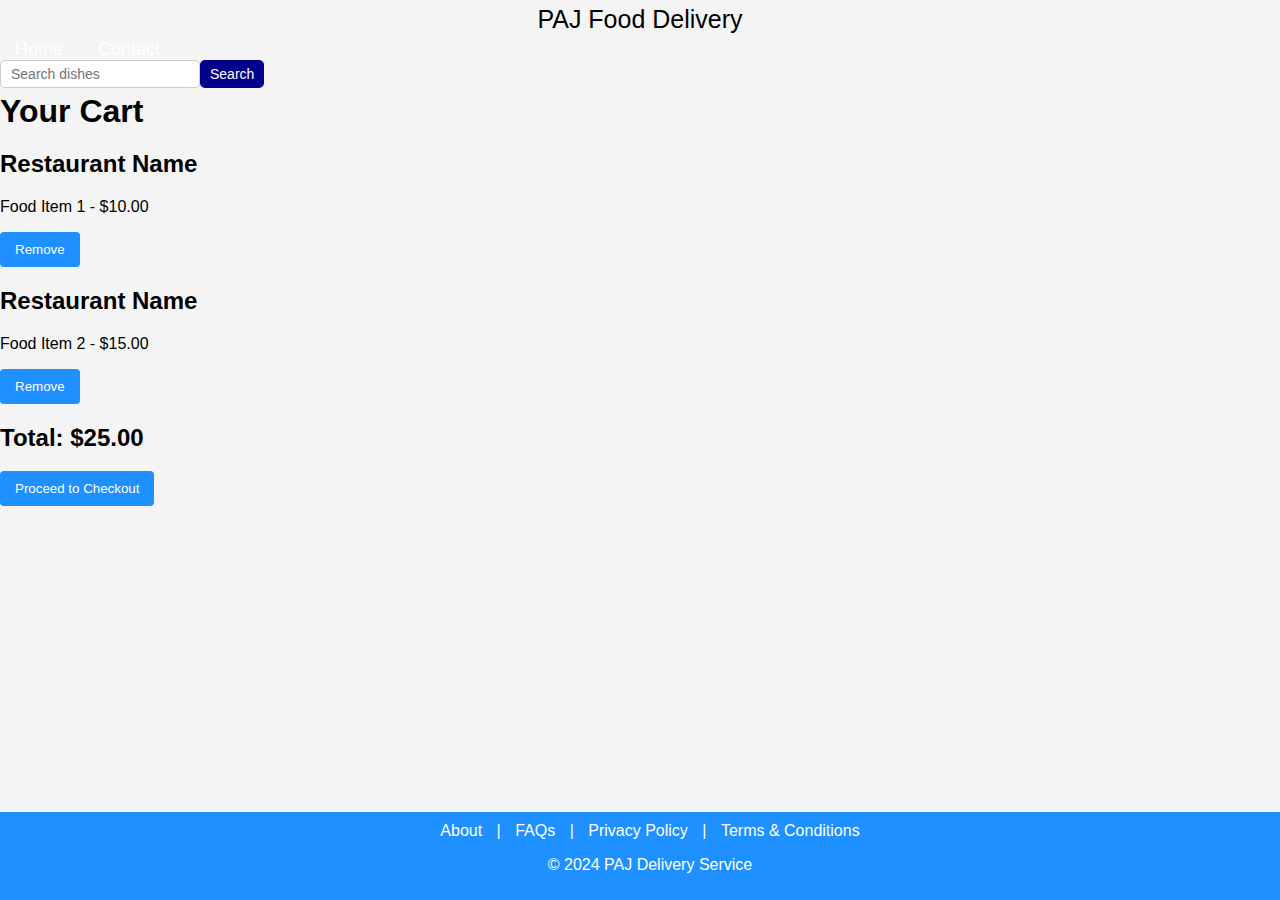
==== cart.html @ 9825f144 "Abeeb did home page css styling and some htmls" ====
<!DOCTYPE html>
<html lang="en">
<head>
    <meta charset="UTF-8">
    <meta name="viewport" content="width=device-width, initial-scale=1.0">
    <title>PAJ Food Service - Cart</title>
    <link rel="stylesheet" href="login.css">
    <link rel="stylesheet" href="regist.css">
    <link rel="stylesheet" href="index.css">
</head>
<body>
    <header>
        <div class="food_logo">PAJ Food Delivery</div>
        <nav>
            <ul>
                <li><a href="index.html">Home</a></li>
                <li><a href="contact.html">Contact</a></li>
                
            </ul>
            <div class="searchContainer">
                <input type="text" placeholder="Search dishes" id="search_dishes">
                <button id="search-button">Search</button>
            </div>
        </nav>

      
       
    </header>

    <main>
        <h1>Your Cart</h1>
        <div class="cart-item">
            <h2>Restaurant Name</h2>
            <p>Food Item 1 - $10.00</p>
            <button>Remove</button>
        </div>
        <div class="cart-item">
            <h2>Restaurant Name</h2>
            <p>Food Item 2 - $15.00</p>
            <button>Remove</button>
        </div>
        <h2>Total: $25.00</h2>
        <button>Proceed to Checkout</button>
    </main>


    <footer>
        
        <a href="about.html">About</a> |
        <a href="#">FAQs</a> |
        <a href="policy.html">Privacy Policy</a> |
        <a href="#">Terms & Conditions</a>
    

<p>&copy; 2024 PAJ Delivery Service</p>
</footer>
</body>
</html>
---- login.css ----
body {
            font-family: Arial, sans-serif;
            margin: 0;
            padding: 0;
            background-color: #f4f4f4;
            display: flex;
            flex-direction: column;
        }
       /* header {
            background-color: #333;
            color: #fff;
            padding: 10px 0;
            text-align: center;
        }*/
        header h1 {
            margin: 0;
        }
        .container-1{
            width: 100%;
            max-width: 400px;
            margin: 50px auto;
            padding: 20px;
            background-color: #fff;
            border-radius: 8px;
            box-shadow: 0 0 10px rgba(0, 0, 0, 0.1);
       }
       #texth {
            text-align: center;
            margin-bottom: 20px;
        }
        form {
            display: flex;
            flex-direction: column;
        }
        label {
            margin-bottom: 5px;
            font-weight: bold;
        }
        #emailPhone,
        #password {
            padding: 10px;
            margin-bottom: 15px;
            border: 1px solid #ccc;
            border-radius: 4px;
            font-size: 16px;
        }
        .login{
            padding: 10px;
            background-color: #28a745;
            color: white;
            border: none;
            border-radius: 4px;
            cursor: pointer;
            font-size: 16px;
        }
        .login:hover {
            background-color: #218838;
        }
        .forgotpassword {
            text-align: right;
            margin-bottom: 15px;
        }
        .forgotpassword a {
            color: #007bff;
            text-decoration: none;
        }
        .forgotpassword a:hover {
            text-decoration: underline;
        }
        .register{
            text-align: center;
            margin-top: 20px;
        }
        .register-btn {
            padding: 10px;
            margin: 10px 5px;
            border: none;
            border-radius: 4px;
            cursor: pointer;
            font-size: 16px;
            
            background-color: #db4437;
        }
        .register-btn a {
            display: inline-block;
            text-decoration: none;
            color: white;
        }
        
        footer {
            margin-top: 30px;
            padding: 10px;
            background-color: dodgerblue;
            color: white;
            text-align: center;
            position: fixed;
            bottom: 0;
            left: 0;
            width: 100%;
        }
        footer a {
            color: #fff;
            text-decoration: none;
            margin: 0 10px;
        }
        footer a:hover {
            text-decoration: underline;
        }
---- regist.css ----
body {
    font-family: Arial, sans-serif;
    background-color: #f2f2f2;
    display: flex;
    flex-direction: column;
    
   
    margin: 0;
}

section{
    display: flex;
  
    align-items: center;
}


.container{
    display: grid;
    place-items: center;
   flex-grow: 1;
}

.form {
    background: #fff;
    padding: 20px;
    border-radius: 8px;
    box-shadow: 0 0 10px rgba(0, 0, 0, 0.1);
    width: 300px;
    
}

div {
    margin-bottom: 5px;
}

label {
    display: block;
    margin-bottom: 5px;
    color: #333;
}

input[type="text"],
input[type="number"],
input[type="email"],
input[type="tel"] {
    width: 100%;
    padding: 10px;
    border: 1px solid #ccc;
    border-radius: 4px;
    box-sizing: border-box;
}

input[type="radio"] {
    margin-right: 10px;
}

.gender label {
    display: inline-block;
    margin-right: 10px;
}

input[type="text"]:focus,
input[type="number"]:focus,
input[type="email"]:focus,
input[type="tel"]:focus {
    border-color: #007bff;
    outline: none;
}

input[type="submit"] {
    background-color: dodgerblue;
    color: white;
    padding: 10px 15px;
    border: none;
    border-radius: 4px;
    cursor: pointer;
    
}

input[type="submit"]:hover {
    background-color: blue;
}

.home {
    background-color: rgb(30, 255, 188);
    color: white;
    padding: 10px 15px;
    border: none;
    border-radius: 4px;
    cursor: pointer;
    
}

.home:hover {
    background-color: blue
}
.submition{
    display: flex;
    gap: 5px;
}
nav, .food_logo{
    margin-top: 5px;
}
nav ul {
    list-style-type: none;
    padding: 0;
    margin: 0;
    display: flex;
    justify-content: left;
    gap: 5px;
}

nav ul li, .food_banner{
    display: inline;          
}

nav ul li a {
    color: white;
    text-decoration: none;    
    font-size: 18px;
    padding: 10px 15px;       
    border-radius: 5px;       
    /*transition: background-color 0.3s ease;  */
}

nav ul li a:hover {
    background-color: rgb(158, 158, 147);  
    text-decoration: none; 
}
#search_dishes{
    width: 200px;
    padding: 5px 10px;
   font-family: Arial, Helvetica, sans-serif;
   font-size: 14px;
   border-radius: 5px;
   display: flex;
   justify-content: flex-end;
}
.searchContainer{
    justify-content: right;
    display: flex;
    margin-top: 0;
    padding: 0;
    display: inline-flex;
}
#search-button{
    padding: 0px 10px;
    font-size: 14px;
    border: none;
    border-radius: 5px;
    background-color: darkblue;
    align-content: flex-end;
    list-style-type: none;
    justify-content: left;
    gap: 5px;
}

.form h1{
    text-align: center;
    margin-bottom: 10px;
}
---- index.css ----
body {
    font-family: Arial, sans-serif;
    margin: 0;
    padding: 0;
    background-color: #f4f4f4;
}    
.homepage{
    background-color: dodgerblue;
    text-align: center;
    display: flex;
    width: 100%;
    flex-direction: column;
    
}
.homepage div{
    display: flex;
    justify-content: space-between;
    
    
}
.header-content{
   justify-content: left;
   justify-content: space-between;
   align-items: center;
   display: grid;
   max-height: 72px;
   overflow: hidden;
   grid-template-columns: 1fr 0fr;
   
}

.headerlink{
    background-size: contain;
    height: 40px;
    margin: 0;
    background-position: 50%;
    width: 121px;
    overflow: hidden;
    border-radius: 3px;
    display: flex;
    background-color: transparent;
    background-image: url(images/PAJ.webp);
    background-repeat: no-repeat;
    transition-property: box-shadow;
    transition-duration: .15s;
    transition-timing-function: ease-out;
    text-decoration: none;
    padding: 0px;
}
.headerlink p{
    color: aqua;
    text-indent: 80px;
    align-self: center;
    font-size: 20px;
    font-weight: bolder;
    text-size-adjust: 100%;
   
}
.header2{
    display: inline-flex;
    flex-direction: row;
    text-decoration: none;
    flex-direction: row;
}
.header2 nav{
    margin-top: 5px;
}
.header2 nav ul{
    display: flex;
    justify-content: left;
    list-style-type: none;
    gap: 5px;
    padding: 0%;
    margin: 0%;
}
.header2 nav ul li {
    display: inline;
}
.header2 nav ul li a{
    text-decoration: none;
    color: aqua;
    font-size: 18px;
    border-radius: 5px;
    padding: 5px 10px;
}

h1 {
    margin: 0;
    
}
main{
    flex-grow: 1;
}
.food_banner h1{
    font-size: 32px;
    font-style: italic;
    font-family: Cambria, Cochin, Georgia, Times, 'Times New Roman', serif;
    font-weight: bolder;
    text-shadow:1px 4px 5px red;
}
.food_banner {
    width: 100%;
    height: 700px;
    background-image: url(images/PAJ.webp);
    background-color: transparent;
    background-size: cover;
    background-position: center;
    margin-top: 5px;
    background-attachment: local;
}
.food_banner p{
    font-size: 18px;
    text-align: center;
    height: fit-content;
    font-weight: bolder;
}
.search-dish{
   display: inline-flex;
   flex-direction: row;
   flex: 1;
    padding:100px 100px;
    background: #fff;
    border: none;
    min-width: 220px;
    border-radius: 1px;
    margin: 200px 350px;
    position: relative;
    background-position-x: 500px;
   
}
.search-dish div{
    display: inline-flexbox;
    flex-direction: row;
    justify-content: space-between;
    text-align: center;
    font-size: 36px;
    margin-top: -16px;
    
}
.searchinput{
  margin-top: 10px;
  font-size: 16px;
  width: 85%;
}
.search-btn{
    padding: 8px 12px;
    background-color: dodgerblue;
    color: white;
}
.account {
    width: 100%;
    max-width: 400px;
    margin: 50px auto;
    padding: 20px;
    background-color: #fff;
    border-radius: 8px;
    box-shadow: 0 0 10px rgba(0, 0, 0, 0.1);
}


.logo{
    text-justify: auto;
    color: black;
    
}

#textLogin{
    color: dodgerblue;

}
.loginform{
    display: block;
}

button {
    background-color: dodgerblue;
    color: white;
    padding: 10px 15px;
    border: none;
    border-radius: 4px;
    cursor: pointer;
    
}
.loginbutton :hover{
    background-color: black;

}

.loginpassword, .loginemail{
    width: 100%;
    padding: 10px;
    border: 1px solid #ccc;
    border-radius: 4px;
    box-sizing: border-box;
    gap: 5px;
    display: flex;
}

label {
    display: block;
    margin-bottom: 5px;
    color: #333;
}

.food_logo{
    font-size: 25px;
    text-align: center;
    color: black;
    font-family: 'Franklin Gothic Medium', 'Arial Narrow', Arial, sans-serif;
}

.oyibi-restaurant{
    text-align: center;
    min-width: 200px;
    align-items: center;
    margin-right: 20px;
    
}

.oyibi-restaurant img{
    max-width: 200px;
    height: auto;
    margin-right: 10px;
    display: flex;
    margin: 0 auto;
}

.oyibi-restaurant p{
    margin-top: 10px;
    font-size: 16px;
}
.oyibi-scroll{
    overflow-x: auto;
    white-space: nowrap;
    scrollbar-width: none;
    padding-bottom: 10px;
    display: flex;
}
#rest-h2{
    font-size: larger;
    font-family: 'Times New Roman', Times, serif;
    font-weight: bolder;
    font-style: oblique;
}

#page-footer{

}

.foot1{
    background-color:dodgerblue;
}
.foot1-div{
    max-width: 1120px;
    margin: 0 auto;
    padding: 0 16px;
    overflow: hidden
}

.foot1-nav{

    display: flex;
    overflow-x: auto;
    justify-content: space-between;
}
.foot1-div1{
    display: grid;
    grid-template-rows: 2fr 2fr ;
    padding: auto 10px ;
    margin: 0px;
    
   
    
}
.foot1-div2{
    border-radius: 0px;
    background: wheat;
    flex-direction: row;
    display: inline-flex;
    flex: 1;
    border-bottom: 20px;

}
.foot1-div3{
    padding: 24px;
}
.foot1-h3{
    font-weight: 600;
    margin: 0;
    color: black;
    font-style: oblique;
}
.foot1-ul{
    list-style: none;
    margin: 0;
    padding: 0;
}
.foot1-ul li{
    margin-top: 8px;
}
.foot1-ul li p{
    margin: 0;
    font-family: 'Gill Sans', 'Gill Sans MT', Calibri, 'Trebuchet MS', sans-serif;
    font-weight: 400;
}

.foot1-ul li p a{
    display: block;
    text-decoration: none;
    border-radius: 4px;
    color: red;
}
.foot1-ul li p a :hover{
    color: pink;
}
.track{
    display: flex;
    flex-direction: column;
    align-content: center;
    padding-top: 24px;
    border-radius: 8px;
    box-shadow: 0 6px 20px #00000014;
    background-color: #fff;
    max-width: 1444px;
    overflow: hidden;
    margin: 16px;
}
.track1{
    font-family: Arial, Helvetica, sans-serif;
    padding: 8px;
    background-color: #0000;
    z-index: 2;
    margin: 0 16px;
    display: grid;
    grid-template-columns: 1fr 1fr ;
    gap: 30px;


}
.track2{
    font-size: 16px;
    line-height: 24px;
    margin-top: 16px;
    flex-basis: fit-content;
    flex-wrap: wrap;
    flex: 2 150px;
    justify-content: space-around;
}
.track2 h2{
    font-size: 40px;
    line-height: 24px;
    font-family: Arial, Helvetica, sans-serif;
}
.track2 p{
    align-self: self-start;
    justify-content: space-around;
    display: inline-flex;
}
.track-image{
    align-self: auto;
    justify-content: center;
    z-index: 1;
    display: inline-flexbox;
    position: relative;
    overflow: hidden;
}

.track-img{
    width: 500px;
    right: 0;
    left: 500px;
}
.track-not{
    position:absolute ;
    width: 15%;
    right: auto;
    left: 0;
    margin: 0 0 10px;
}
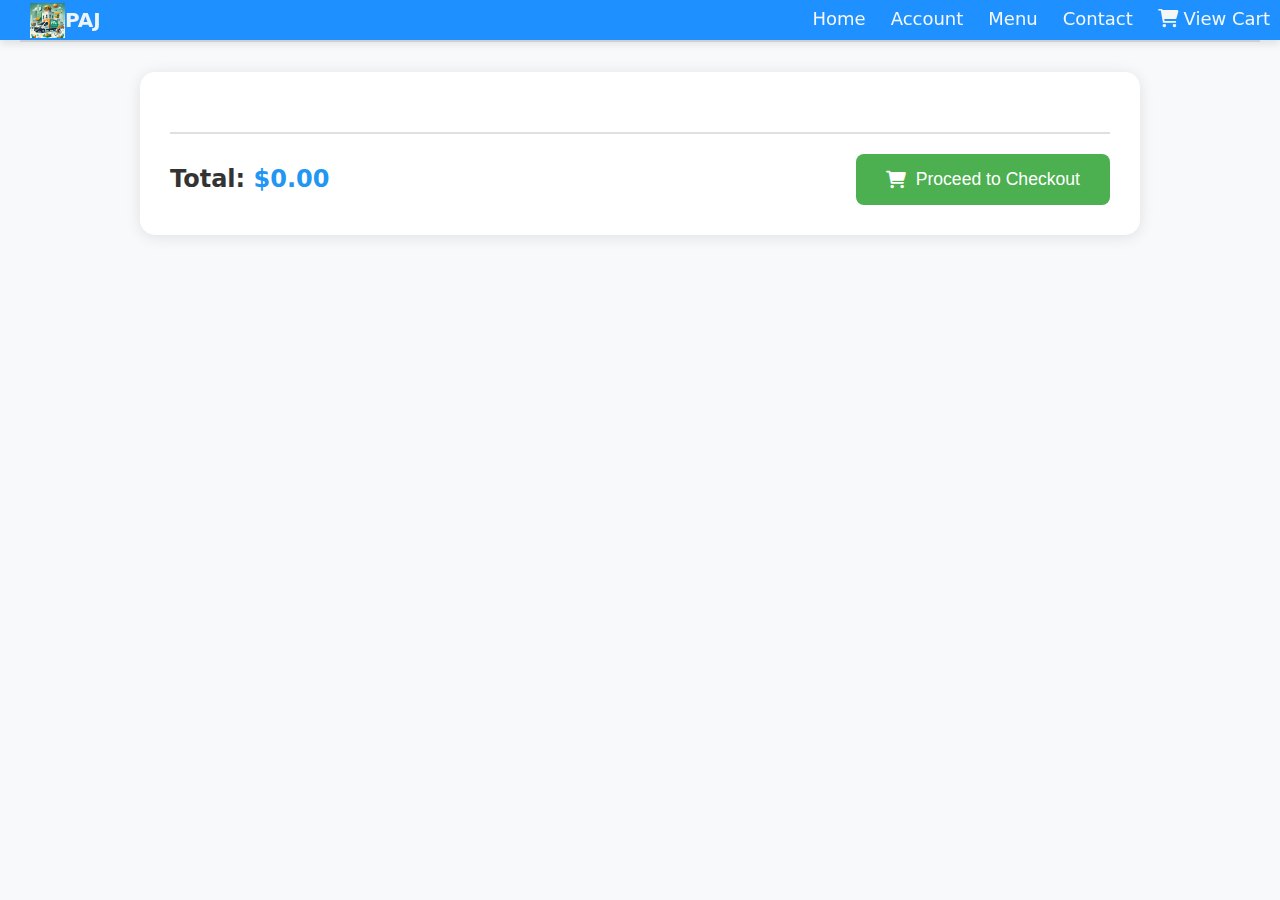
==== commit ed89c6df: "Updates" ====
--- a/cart.html
+++ b/cart.html
@@ -3,56 +3,81 @@
 <head>
     <meta charset="UTF-8">
     <meta name="viewport" content="width=device-width, initial-scale=1.0">
-    <title>PAJ Food Service - Cart</title>
-    <link rel="stylesheet" href="login.css">
-    <link rel="stylesheet" href="regist.css">
-    <link rel="stylesheet" href="index.css">
+    <title>Your Cart</title>
+    <link href="https://cdnjs.cloudflare.com/ajax/libs/font-awesome/6.0.0/css/all.min.css" rel="stylesheet">
+    <link rel="stylesheet" href="cart.css">
+    <link rel="stylesheet" href="css/index.css">
+    <script src="js/cart.js"></script>
+    <style>
+.alert {
+  position: fixed;
+  top: 55px;
+  right: 20px;
+  padding: 15px 20px;
+  background-color: #f44336; /* Red background */
+  color: white;
+  border-radius: 5px;
+  box-shadow: 0 4px 6px rgba(0, 0, 0, 0.2);
+  opacity: 1;
+  transition: opacity 0.5s ease-in-out;
+}
+
+.alert.hidden {
+  opacity: 0;
+  pointer-events: none;
+}
+    </style>
 </head>
-<body>
+<body onload="loadCart()">
     <header>
-        <div class="food_logo">PAJ Food Delivery</div>
-        <nav>
-            <ul>
-                <li><a href="index.html">Home</a></li>
-                <li><a href="contact.html">Contact</a></li>
+        <div class="homepage">
+            <div>
                 
-            </ul>
-            <div class="searchContainer">
-                <input type="text" placeholder="Search dishes" id="search_dishes">
-                <button id="search-button">Search</button>
+                <div class="header-content">
+                    <img src="images/PAJ.webp" alt="logo">
+                        <a href="" class="headerlink"><p>PAJ</p></a>
+                </div>
+           
+                <div class="header2">
+                    <nav>
+                        <ul id="menulink">
+                            <li><a href="index.php">Home</a></li>
+                            <li><a href="user_dashboard.php" id="account">Account</a></li>
+                            <li><a href="menu.php">Menu</a></li>
+                            <li><a href="contact.php">Contact</a></li>
+                            <li> <a href="cart.html" class="view-cart">
+                <i class="fas fa-shopping-cart"></i> View Cart
+            </a></li>
+                        </ul>
+                    </nav>
+                </div>
             </div>
-        </nav>
+        </div>
 
-      
-       
     </header>
 
-    <main>
-        <h1>Your Cart</h1>
-        <div class="cart-item">
-            <h2>Restaurant Name</h2>
-            <p>Food Item 1 - $10.00</p>
-            <button>Remove</button>
+    <div class="cart-container">
+      
+        <div id="cart-items" class="cart-items">
+            <!-- Cart items will be dynamically added here -->
         </div>
-        <div class="cart-item">
-            <h2>Restaurant Name</h2>
-            <p>Food Item 2 - $15.00</p>
-            <button>Remove</button>
+        <div class="cart-summary">
+            <h3>Total: <span id="total-price">$0.00</span></h3>
+            <button onclick="checkout()" class="checkout-btn">
+                <i class="fas fa-shopping-cart"></i> Proceed to Checkout
+            </button>
         </div>
-        <h2>Total: $25.00</h2>
-        <button>Proceed to Checkout</button>
-    </main>
+    </div>
+    <div id="alertBox" class="alert hidden"></div>
 
+    <script>
+        document.addEventListener('DOMContentLoaded', () => {
+            loadCart(); // Load cart data
+        });
 
-    <footer>
-        
-        <a href="about.html">About</a> |
-        <a href="#">FAQs</a> |
-        <a href="policy.html">Privacy Policy</a> |
-        <a href="#">Terms & Conditions</a>
-    
-
-<p>&copy; 2024 PAJ Delivery Service</p>
-</footer>
+        function goback() {
+            history.back();
+        }
+    </script>
 </body>
 </html>
--- a/cart.css
+++ b/cart.css
@@ -0,0 +1,305 @@
+/* Modern CSS Reset and Variables */
+
+.alert {
+    position: fixed;
+    top: 55px;
+    right: 20px;
+    padding: 15px 20px;
+    background-color: #f44336; /* Red background */
+    color: white;
+    border-radius: 5px;
+    box-shadow: 0 4px 6px rgba(0, 0, 0, 0.2);
+    opacity: 1;
+    transition: opacity 0.5s ease-in-out;
+  }
+  
+.alert.hidden {
+    opacity: 0;
+    pointer-events: none;
+  }
+:root {
+    --primary-color: #2196F3;
+    --secondary-color: #4CAF50;
+    --background-color: #f8f9fa;
+    --card-background: #ffffff;
+    --text-color: #333333;
+    --border-color: #e0e0e0;
+    --shadow: 0 2px 15px rgba(0, 0, 0, 0.1);
+    --transition: all 0.3s ease;
+}
+
+* {
+    margin: 0;
+    padding: 0;
+    box-sizing: border-box;
+}
+
+/* Base Styles */
+body {
+    font-family: 'Segoe UI', system-ui, -apple-system, sans-serif;
+    background-color: var(--background-color);
+    color: var(--text-color);
+    line-height: 1.6;
+    padding: 20px;
+}
+
+/* Container Styles */
+.cart-container {
+    max-width: 1000px;
+    margin: 0 auto;
+    background: var(--card-background);
+    border-radius: 15px;
+    box-shadow: var(--shadow);
+    padding: 30px;
+    animation: slideIn 0.5s ease-out;
+}
+
+@keyframes slideIn {
+    from {
+        opacity: 0;
+        transform: translateY(20px);
+    }
+    to {
+        opacity: 1;
+        transform: translateY(0);
+    }
+}
+
+/* Header Styles */
+header {
+    display: flex;
+    justify-content: space-between;
+    align-items: center;
+    padding-bottom: 20px;
+    border-bottom: 2px solid var(--border-color);
+    margin-bottom: 30px !important;
+}
+
+h1 {
+    font-size: 2.5rem;
+    color: var(--text-color);
+    margin: 0;
+    flex-grow: 1;
+    text-align: center;
+}
+
+/* Back to Menu Button Styles */
+#back-to-menu {
+    background: var(--primary-color);
+    padding: 12px 20px;
+    border-radius: 8px;
+    border: none;
+    transition: var(--transition);
+    height: auto;
+}
+
+#back-to-menu:hover {
+    background: #1976D2;
+    transform: translateX(-5px);
+}
+
+.back-to-menu {
+    text-decoration: none;
+    color: white;
+    font-size: 1rem;
+    display: flex;
+    align-items: center;
+    gap: 8px;
+}
+
+.back-to-menu i {
+    transition: var(--transition);
+}
+
+#back-to-menu:hover .back-to-menu i {
+    transform: translateX(-3px);
+}
+
+/* Cart Items Container */
+.cart-items {
+    display: flex;
+    flex-direction: column;
+    gap: 20px;
+    margin-bottom: 30px;
+}
+
+/* Individual Cart Item Styles */
+.cart-item {
+    display: grid;
+    grid-template-columns: auto 1fr auto auto;
+    align-items: center;
+    gap: 20px;
+    padding: 20px;
+    background: white;
+    border-radius: 10px;
+    box-shadow: 0 2px 8px rgba(0, 0, 0, 0.05);
+    transition: var(--transition);
+}
+
+.cart-item:hover {
+    transform: translateY(-3px);
+    box-shadow: 0 4px 12px rgba(0, 0, 0, 0.1);
+}
+
+.cart-item img {
+    width: 80px;
+    height: 80px;
+    object-fit: cover;
+    border-radius: 8px;
+}
+
+.cart-item-details {
+    display: flex;
+    flex-direction: column;
+    gap: 5px;
+}
+
+.cart-item-title {
+    font-weight: 600;
+    font-size: 1.1rem;
+}
+
+.cart-item-price {
+    color: var(--primary-color);
+    font-weight: 600;
+}
+
+/* Quantity Controls */
+.quantity-controls {
+    display: flex;
+    align-items: center;
+    gap: 10px;
+}
+
+.quantity-btn {
+    background: #f0f0f0;
+    border: none;
+    width: 30px;
+    height: 30px;
+    border-radius: 50%;
+    cursor: pointer;
+    transition: var(--transition);
+    display: flex;
+    align-items: center;
+    justify-content: center;
+}
+
+.quantity-btn:hover {
+    background: var(--primary-color);
+    color: white;
+}
+
+/* Cart Summary Styles */
+.cart-summary {
+    border-top: 2px solid var(--border-color);
+    padding-top: 20px;
+    display: flex;
+    justify-content: space-between;
+    align-items: center;
+    flex-wrap: wrap;
+    gap: 20px;
+}
+
+h3 {
+    font-size: 1.5rem;
+    color: var(--text-color);
+}
+
+#total-price {
+    color: var(--primary-color);
+    font-weight: 600;
+}
+
+/* Checkout Button */
+.checkout-btn {
+    background: var(--secondary-color);
+    color: white;
+    padding: 15px 30px;
+    border: none;
+    border-radius: 8px;
+    font-size: 1.1rem;
+    cursor: pointer;
+    transition: var(--transition);
+    display: flex;
+    align-items: center;
+    gap: 10px;
+}
+
+.checkout-btn:hover {
+    background: #45a049;
+    transform: translateY(-2px);
+    box-shadow: 0 4px 12px rgba(76, 175, 80, 0.3);
+}
+
+.checkout-btn:active {
+    transform: translateY(0);
+}
+
+/* Empty Cart State */
+.empty-cart {
+    text-align: center;
+    padding: 40px;
+    color: #666;
+}
+
+.empty-cart i {
+    font-size: 3rem;
+    color: #ccc;
+    margin-bottom: 20px;
+}
+
+/* Responsive Design */
+@media (max-width: 768px) {
+    .cart-container {
+        padding: 20px;
+    }
+
+    header {
+        flex-direction: column;
+        gap: 15px;
+    }
+
+    h1 {
+        font-size: 2rem;
+    }
+
+    .cart-item {
+        grid-template-columns: 1fr;
+        text-align: center;
+    }
+
+    .cart-item img {
+        margin: 0 auto;
+    }
+
+    .quantity-controls {
+        justify-content: center;
+    }
+
+    .cart-summary {
+        flex-direction: column;
+        text-align: center;
+    }
+
+    .checkout-btn {
+        width: 100%;
+        justify-content: center;
+    }
+}
+
+/* Loading Animation */
+@keyframes shimmer {
+    0% {
+        background-position: -468px 0;
+    }
+    100% {
+        background-position: 468px 0;
+    }
+}
+
+.loading {
+    background: linear-gradient(to right, #f6f7f8 8%, #edeef1 18%, #f6f7f8 33%);
+    background-size: 800px 104px;
+    animation: shimmer 1.2s infinite;
+    border-radius: 8px;
+}
--- a/css/index.css
+++ b/css/index.css
@@ -0,0 +1,453 @@
+.body {
+    font-family: Arial, sans-serif;
+    margin: auto;
+    overflow-x: hidden;
+    padding: 0;
+    background-color: #f4f4f4;
+
+}    
+@media (max-width: 768px) {
+    main {
+        background-attachment: scroll;
+    }
+}
+.homepage{
+    background-color: dodgerblue;
+    text-align: center;
+    display: flex;
+    width: 100%;
+    flex-direction: column;
+    position: fixed;
+    top: 0;
+    left: 0;
+    z-index: 10;
+    box-shadow: 0 4px 8px rgba(0, 0, 0, 0.1);
+    
+}
+.homepage div{
+    display: flex;
+    justify-content: space-between;
+}
+.header-content{
+   justify-content: left;
+   justify-content: space-between;
+   align-items: center;
+   display: grid;
+   max-height: 72px;
+   overflow: hidden;
+   grid-template-rows: 1fr 1fr;
+   
+}
+
+.headerlink{
+    background-size: contain;
+    height: 40px;
+    margin: 0;
+    background-position: 50%;
+    width: 121px;
+    overflow: hidden;
+    border-radius: 3px;
+    display: flex;
+    background-color: transparent;
+    background-image: url('images/PAJ.webp');
+    background-repeat: no-repeat;
+    transition-property: box-shadow;
+    transition-duration: .15s;
+    transition-timing-function: ease-out;
+    text-decoration: none;
+    padding: 0px;
+}
+.header-content img{
+    height: 35px;
+    margin-right: -60px;
+    margin-left: 30px;
+}
+.headerlink p{
+    color: rgb(238, 244, 244);
+    text-indent: 80px;
+    align-self: center;
+    font-size: 20px;
+    font-weight: bolder;
+    text-size-adjust: 100%;
+    margin-left: -20px ;
+   
+}
+.header2{
+    display: inline-flex;
+    flex-direction: row;
+    text-decoration: none;
+    flex-direction: row;
+}
+.header2 nav{
+    margin-top: 5px;
+}
+.header2 nav ul{
+    display: flex;
+    justify-content: left;
+    list-style-type: none;
+    gap: 5px;
+    padding: 0%;
+    margin: 0%;
+}
+.header2 nav ul li {
+    display: inline;
+}
+.header2 nav ul li a{
+    text-decoration: none;
+    color: rgb(245, 247, 247);
+    font-size: 18px;
+    
+    padding: 5px 10px;
+}
+#menulink li a:hover{
+    color: rgb(4, 4, 4);
+    background: #f4f4f4;
+    border-radius: 5px;
+}
+#loginselect{
+    background-color: dodgerblue;
+    border: none;
+    font-size: 18px;
+    cursor: pointer;
+    background-image: none;
+    color: rgb(246, 249, 249);
+}
+
+#loginselect:focus{
+    outline: none;
+}
+
+#loginselect option{
+    background: dodgerblue;
+}
+
+h1 {
+    margin: 0;
+    
+}
+main{
+    flex-grow: 1;
+}
+.food_banner h1{
+    font-size: 32px;
+    font-style: italic;
+    font-family: Cambria, Cochin, Georgia, Times, 'Times New Roman', serif;
+    font-weight: bolder;
+    text-shadow:1px 4px 5px red;
+}
+.food_banner{
+    color: white;
+}
+   
+
+.food_banner p{
+    font-size: 25px;
+    text-align: center;
+    height: fit-content;
+    font-weight: bolder;
+
+}
+#buttonId{
+    display: flex;
+    flex-direction: column;
+    align-items: center;
+    margin-top: -5px;
+}
+.restaurants button{
+    font-size: 16px;
+    font-style: italic;
+    font-weight: bolder;
+   
+}
+.search-dish{
+   display: inline-flex;
+   flex-direction: row;
+   flex: 1;
+    padding:100px 100px;
+    
+    border: none;
+    min-width: 220px;
+    border-radius: 1px;
+    margin: 200px 350px;
+    margin-top: 20px;
+    position: relative;
+    background-position-x: 500px;
+   
+}
+.search-dish div{
+    display: inline-flexbox;
+    flex-direction: row;
+    justify-content: space-between;
+    text-align: center;
+    font-size: 36px;
+    margin-top: -16px;
+    
+}
+.searchinput{
+  margin-top: 10px;
+  font-size: 16px;
+  padding: 15px;
+  width: 85%;
+
+}
+.search-btn{
+    padding: 8px 12px;
+    background-color: dodgerblue;
+    color: white;
+}
+.account {
+    width: 100%;
+    max-width: 400px;
+    margin: 50px auto;
+    padding: 20px;
+    background-color: #fff;
+    border-radius: 8px;
+    box-shadow: 0 0 10px rgba(0, 0, 0, 0.1);
+}
+
+
+.logo{
+    text-justify: auto;
+    color: black;
+    
+}
+
+#textLogin{
+    color: dodgerblue;
+
+}
+.loginform{
+    display: block;
+}
+
+button {
+    background-color: dodgerblue;
+    color: white;
+    padding: 10px 15px;
+    border: none;
+    border-radius: 4px;
+    cursor: pointer;
+    
+}
+.loginbutton :hover{
+    background-color: black;
+
+}
+
+.loginpassword, .loginemail{
+    width: 100%;
+    padding: 10px;
+    border: 1px solid #ccc;
+    border-radius: 4px;
+    box-sizing: border-box;
+    gap: 5px;
+    display: flex;
+}
+
+label {
+    display: block;
+    margin-bottom: 5px;
+    color: #333;
+}
+
+.food_logo{
+    font-size: 25px;
+    text-align: center;
+    color: black;
+    font-family: 'Franklin Gothic Medium', 'Arial Narrow', Arial, sans-serif;
+}
+
+.oyibi-restaurant{
+    text-align: center;
+    min-width: 200px;
+    align-items: center;
+    margin-right: 20px;
+}
+
+.oyibi-restaurant img{
+    max-width: 200px;
+    height: auto;
+    margin-right: 10px;
+    display: flex;
+    margin: 0 auto;
+}
+
+.oyibi-restaurant p{
+    margin-top: 10px;
+    font-size: 16px;
+}
+.oyibi-scroll{
+    overflow: auto;
+    white-space: nowrap;
+    scrollbar-width: none;
+    padding-bottom: 10px;
+    display: flex;
+    
+}
+#rest-h2{
+    font-size: larger;
+    font-family: 'Times New Roman', Times, serif;
+    font-weight: bolder;
+    font-style: oblique;
+}
+
+
+
+
+
+.track{
+    display: flex;
+    flex-direction: column;
+    align-content: center;
+    flex-wrap: wrap;
+    padding-top: 24px;
+    border-radius: 8px;
+    box-shadow: 0 6px 20px #00000014;
+    background-color: #fff;
+    max-width: 1444px;
+    overflow: hidden;
+    margin: 16px;
+}
+.track1{
+    font-family: Arial, Helvetica, sans-serif;
+    padding: 8px;
+    background-color: #0000;
+    z-index: 2;
+    margin: 0 16px;
+    display: grid;
+    grid-template-columns: 1fr 1fr ;
+    gap: 30px;
+
+
+}
+.track2{
+    font-size: 16px;
+    line-height: 24px;
+    margin-top: 16px;
+    flex-basis: fit-content;
+    flex-wrap: wrap;
+    flex: 2 150px;
+    justify-content: space-around;
+}
+.track2 h2{
+    font-size: 40px;
+    line-height: 24px;
+    font-family: Arial, Helvetica, sans-serif;
+}
+.track2 p{
+    align-self: self-start;
+    justify-content: space-around;
+    display: inline-flex;
+}
+.track-image{
+    align-self: auto;
+    justify-content: center;
+    z-index: 1;
+    display: inline-flexbox;
+    position: relative;
+    overflow: hidden;
+}
+
+.track-img{
+    width: 500px;
+    right: 0;
+    left: 500px;
+}
+.track-not{
+    position:absolute ;
+    width: 15%;
+    right: auto;
+    left: 0;
+    margin: 0 0 10px;
+}
+
+.foot1 {
+    background-color: dodgerblue; /* Maintain the background color */
+    padding: 40px 0; /* Add spacing around the footer */
+    color: white;
+    text-align: center; /* Center-align the content */
+}
+
+.foot1-div {
+    max-width: 1120px;
+    margin: 0 auto;
+    padding: 0 16px;
+    display: flex; /* Use flexbox for horizontal alignment */
+    flex-wrap: nowrap; /* Prevent wrapping */
+    gap: 20px; /* Add spacing between items */
+    justify-content: center; /* Center-align the items */
+    overflow-x: auto; /* Allow scrolling on smaller screens */
+}
+
+.foot1-div1 {
+    display: flex; /* Flexbox for horizontal alignment */
+    flex-direction: row; /* Ensure horizontal flow */
+    gap: 20px;
+    margin: 0;
+    flex-wrap: nowrap; /* Keep items in a single row */
+}
+
+.foot1-div2 {
+    background: rgba(255, 255, 255, 0.1); /* Subtle transparent background */
+    border-radius: 8px; /* Rounded corners */
+    padding: 16px; /* Add padding inside each section */
+    min-width: 200px; /* Ensure sections have a minimum width */
+    transition: transform 0.2s ease-in-out; /* Add a hover effect */
+    text-align: left; /* Align text to the left */
+}
+
+.foot1-div2:hover {
+    transform: scale(1.05); /* Slightly enlarge on hover */
+}
+
+.foot1-div3 {
+    padding: 16px;
+}
+
+.foot1-h3 {
+    font-size: 18px; /* Slightly larger headings */
+    font-weight: bold;
+    margin-bottom: 16px;
+    color: white;
+}
+
+.foot1-ul {
+    list-style: none;
+    margin: 0;
+    padding: 0;
+}
+
+.foot1-ul li {
+    margin: 8px 0; /* Add spacing between list items */
+}
+
+.foot1-ul li p {
+    margin: 0;
+}
+
+.foot1-ul li p a {
+    text-decoration: none;
+    color: white; /* Ensure contrast against the blue background */
+    font-size: 14px;
+    transition: color 0.3s ease; /* Smooth color transition */
+}
+
+.foot1-ul li p a:hover {
+    color: pink; /* Highlight link on hover */
+}
+
+footer p {
+    margin-top: 20px;
+    font-size: 14px;
+    opacity: 0.8; /* Subtle text for copyright */
+}
+
+/* Add horizontal scroll for smaller screens */
+.foot1-div::-webkit-scrollbar {
+    height: 8px;
+}
+
+.foot1-div::-webkit-scrollbar-thumb {
+    background-color: rgba(255, 255, 255, 0.3);
+    border-radius: 4px;
+}
